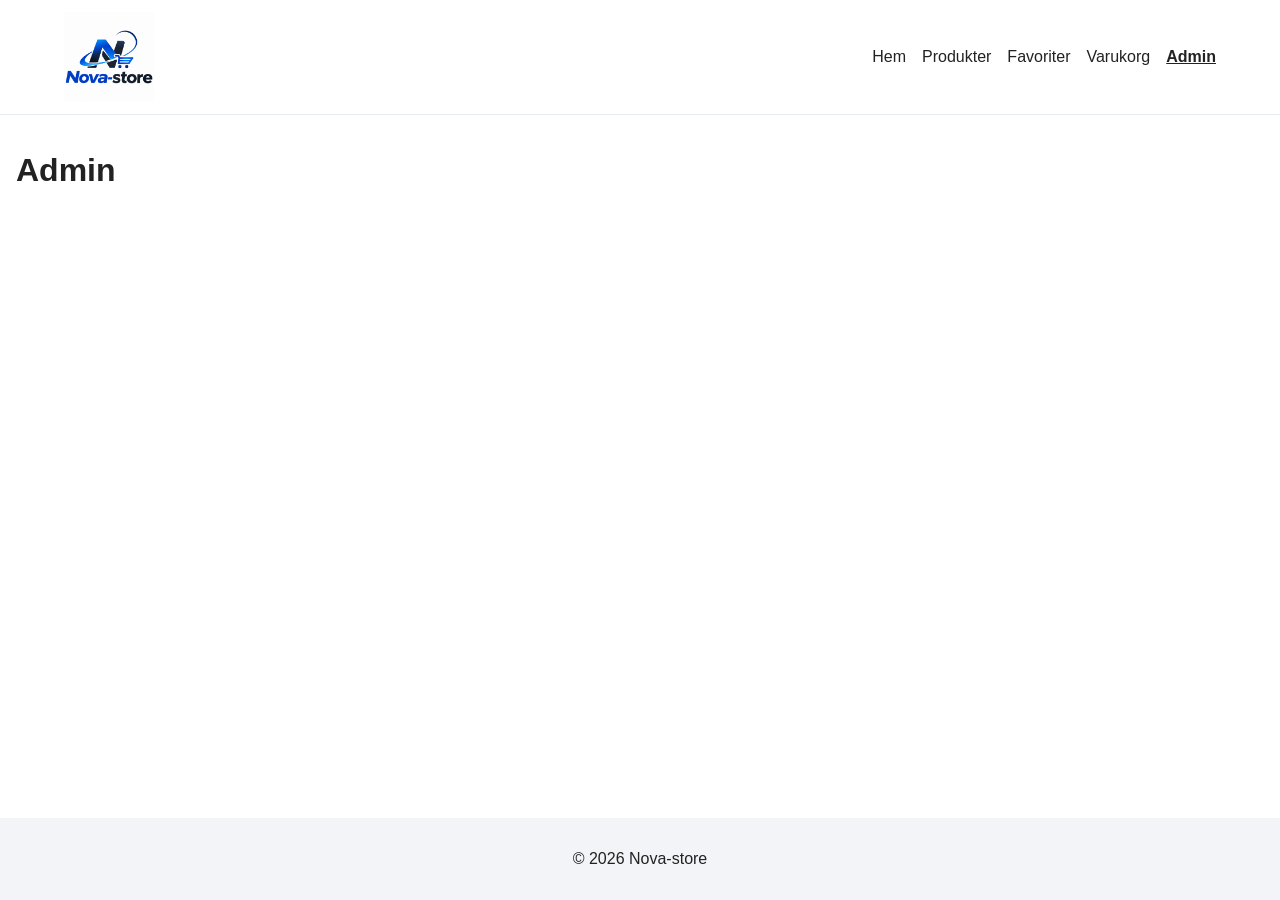
==== admin.html @ 7052245b "Added Logotype and adjusted header with some padding and solid border" ====
<!DOCTYPE html>
<html lang="sv">
    <head>
    <meta charset="UTF-8">
    <meta name="viewport" content="width=device-width, initial-scale=1.0">
    <title>Admin | Nova-store</title>
    <link rel="stylesheet" href="css/base.css">
    </head>
    <body>
    <a href="#main" class="skip-link">Hoppa till innehållet</a>

    <header class="site-header">
        <a href="index.html" class="logo"><img src="assets/Nova-store.png" alt="Nova-store"></a>

        <button class="menu-button" aria-expanded="false" aria-controls="site-nav">
        Meny
        </button>

        <nav id="site-nav" class="site-nav">
        <ul>
            <li><a href="index.html">Hem</a></li>
            <li><a href="products.html">Produkter</a></li>
            <li><a href="favorites.html">Favoriter</a></li>
            <li><a href="cart.html">Varukorg</a></li>
            <li><a href="admin.html" aria-current="page">Admin</a></li>
        </ul>
        </nav>
    </header>

    <main id="main">
        <h1>Admin</h1>
    </main>

    <footer class="site-footer">
        <p>© 2026 Nova-store</p>
    </footer>

    <script src="js/main.js"></script>
    </body>
</html>
---- css/base.css ----
/* 1. Design rules : everyone can use */

:root {
  --color-primary: #2f6db5;
  --color-text: #222222;
  --color-bg: #ffffff;
  --color-light: #f2f4f7;
  --font-main: Arial, Helvetica, sans-serif;
  --space-s: 8px;
  --space-m: 16px;
  --space-l: 32px;
  --radius: 8px;
}

/* 2. Basic reset */

* {
  box-sizing: border-box;
}

body {
  margin: 0;
  font-family: var(--font-main);
  color: var(--color-text);
  background-color: var(--color-bg);

  min-height: 100vh;
  display:flex;
  flex-direction: column;
}

/* 3. Skip link: hidden until you press Tab */

.skip-link {
  position: absolute;
  left: -9999px;
}

.skip-link:focus {
  left: var(--space-m);
  top: var(--space-m);
  background: var(--color-bg);
  padding: var(--space-s);
}

/* 4. Visible focus ring for keyboard users */

a:focus-visible,
button:focus-visible {
  outline: 3px solid var(--color-primary);
  outline-offset: 2px;
}

/* 5. Header */

.site-header {
  display: flex;
  flex-wrap: wrap;
  justify-content: space-between;
  align-items: center;
  padding: 12px 5%;
  background-color: var(--color-bg);
  border-bottom: 1px solid #e8edf4;
}

.logo {
  font-size: 1.5rem;
  font-weight: bold;
  color: var(--color-primary);
  text-decoration: none;
}

.logo img {
  display: block;
  width: 90px;
  height: auto;
}

/* 6. Menu on phone: hidden until it gets the class "open" */

.site-nav {
  display: none;
  width: 100%;
}

.site-nav.open {
  display: block;
}

.site-nav ul {
  list-style: none;
  padding: 0;
  margin: 0;
}

.site-nav a {
  display: block;
  padding: var(--space-s) 0;
  color: var(--color-text);
  text-decoration: none;
}

.site-nav a[aria-current="page"] {
  text-decoration: underline;
  font-weight: bold;
}

/* 7. Buttons */

button {
  font-family: var(--font-main);
  padding: var(--space-s) var(--space-m);
  border: none;
  border-radius: var(--radius);
  background-color: var(--color-primary);
  color: white;
  cursor: pointer;
}

/* 8. Main and footer */

main {
  padding: var(--space-m);
  flex: 1;
}

.site-footer {
  padding: var(--space-m);
  text-align: center;
  background-color: var(--color-light);
}

/* 9. Bigger screens: show the menu, hide the button */

@media (min-width: 768px) {
  .menu-button {
    display: none;
  }

  .site-nav {
    display: block;
    width: auto;
  }

  .site-nav ul {
    display: flex;
    gap: var(--space-m);
  }
}
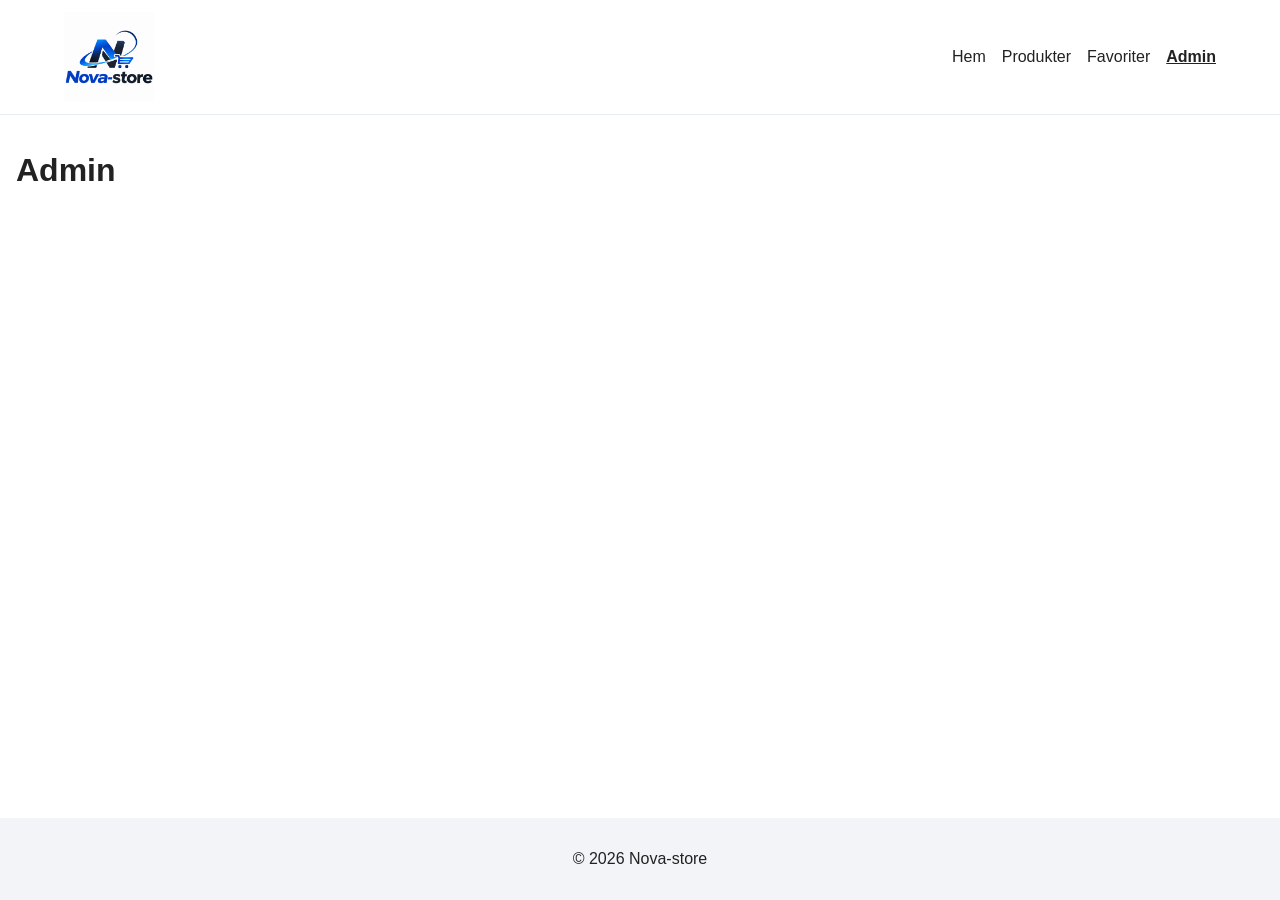
==== commit 8455b57f: "google fonts" ====
--- a/admin.html
+++ b/admin.html
@@ -1,29 +1,38 @@
+
 <!DOCTYPE html>
 <html lang="sv">
-    <head>
+
+<head>
     <meta charset="UTF-8">
     <meta name="viewport" content="width=device-width, initial-scale=1.0">
     <title>Admin | Nova-store</title>
     <link rel="stylesheet" href="css/base.css">
-    </head>
-    <body>
+    <link rel="stylesheet" href="https://cdnjs.cloudflare.com/ajax/libs/font-awesome/6.7.2/css/all.min.css">
+</head>
+
+<body>
     <a href="#main" class="skip-link">Hoppa till innehållet</a>
 
     <header class="site-header">
-        <a href="index.html" class="logo"><img src="assets/Nova-store.png" alt="Nova-store"></a>
+        <a href="index.html" class="logo">
+            <img src="assets/Nova-store.png" alt="Nova-store">
+        </a>
+
+        <a href="cart.html" class="header-cart" aria-label="Varukorg">
+            <i class="fa-solid fa-cart-shopping"></i>
+        </a>
 
         <button class="menu-button" aria-expanded="false" aria-controls="site-nav">
-        Meny
+            Meny
         </button>
 
         <nav id="site-nav" class="site-nav">
-        <ul>
-            <li><a href="index.html">Hem</a></li>
-            <li><a href="products.html">Produkter</a></li>
-            <li><a href="favorites.html">Favoriter</a></li>
-            <li><a href="cart.html">Varukorg</a></li>
-            <li><a href="admin.html" aria-current="page">Admin</a></li>
-        </ul>
+            <ul>
+                <li><a href="index.html">Hem</a></li>
+                <li><a href="products.html">Produkter</a></li>
+                <li><a href="favorites.html">Favoriter</a></li>
+                <li><a href="admin.html" aria-current="page">Admin</a></li>
+            </ul>
         </nav>
     </header>
 
@@ -36,5 +45,6 @@
     </footer>
 
     <script src="js/main.js"></script>
-    </body>
+</body>
+
 </html>
--- a/css/base.css
+++ b/css/base.css
@@ -131,6 +131,12 @@
   background-color: var(--color-light);
 }
 
+.header-cart {
+    display: none;
+}
+
+
+
 /* 9. Bigger screens: show the menu, hide the button */
 
 @media (min-width: 768px) {
@@ -148,3 +154,15 @@
     gap: var(--space-m);
   }
 }
+@media (max-width: 768px) {
+    .header-cart {
+        display: inline-flex;
+        align-items: center;
+        justify-content: center;
+        font-size: 24px;
+        color: #306fba;
+        margin-left: auto;
+        margin-right: 15px;
+        text-decoration: none;
+    }
+}
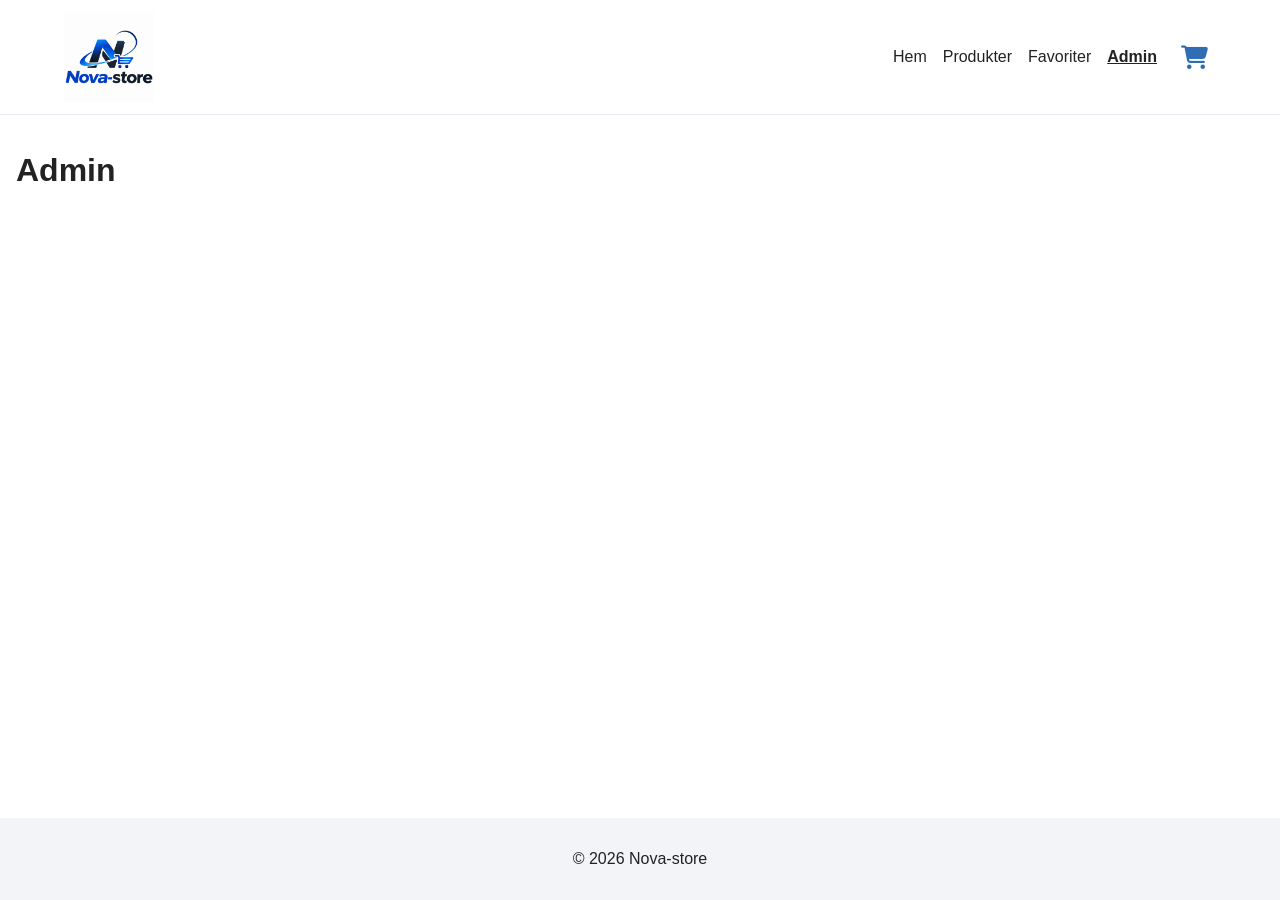
==== commit 77cd18db: "Add cart badge to header" ====
--- a/admin.html
+++ b/admin.html
@@ -14,26 +14,26 @@
     <a href="#main" class="skip-link">Hoppa till innehållet</a>
 
     <header class="site-header">
-        <a href="index.html" class="logo">
-            <img src="assets/Nova-store.png" alt="Nova-store">
+       
+     <button class="menu-button" aria-expanded="false" aria-controls="site-nav"> Meny </button>
+     <a href="index.html" class="logo"> <img src="assets/Nova-store.png" alt="Nova-store"> </a> 
+     
+     
+      <nav id="site-nav" class="site-nav"> 
+        <ul> 
+          <li><a href="index.html">Hem</a></li>
+          <li><a href="products.html">Produkter</a></li>
+          <li><a href="favorites.html">Favoriter</a></li> 
+          <li><a href="admin.html" aria-current="page">Admin</a></li>
+        </ul> 
+      </nav>
+        
+        <!-- korgen, ska alltid synas --> 
+         <a href="cart.html" class="header-cart" aria-label="Varukorg">
+             <i class="fa-solid fa-cart-shopping" aria-hidden="true"></i> 
+             <span id="cart-badge" class="cart-badge" hidden>0</span>
         </a>
-
-        <a href="cart.html" class="header-cart" aria-label="Varukorg">
-            <i class="fa-solid fa-cart-shopping"></i>
-        </a>
-
-        <button class="menu-button" aria-expanded="false" aria-controls="site-nav">
-            Meny
-        </button>
-
-        <nav id="site-nav" class="site-nav">
-            <ul>
-                <li><a href="index.html">Hem</a></li>
-                <li><a href="products.html">Produkter</a></li>
-                <li><a href="favorites.html">Favoriter</a></li>
-                <li><a href="admin.html" aria-current="page">Admin</a></li>
-            </ul>
-        </nav>
+  
     </header>
 
     <main id="main">
--- a/css/base.css
+++ b/css/base.css
@@ -1,4 +1,3 @@
-
 /* 1. Design rules : everyone can use */
 
 :root {
@@ -26,7 +25,7 @@
   background-color: var(--color-bg);
 
   min-height: 100vh;
-  display:flex;
+  display: flex;
   flex-direction: column;
 }
 
@@ -131,9 +130,6 @@
   background-color: var(--color-light);
 }
 
-.header-cart {
-    display: none;
-}
 
 
 
@@ -154,15 +150,86 @@
     gap: var(--space-m);
   }
 }
-@media (max-width: 768px) {
-    .header-cart {
-        display: inline-flex;
-        align-items: center;
-        justify-content: center;
-        font-size: 24px;
-        color: #306fba;
-        margin-left: auto;
-        margin-right: 15px;
-        text-decoration: none;
-    }
+
+/* korgikonen, syns ALLTID */
+.header-cart {
+  display: inline-flex;
+  align-items: center;
+  padding: var(--space-s);
+  font-size: 24px;
+  color: var(--color-primary);
+  text-decoration: none;
+}
+
+/* på cart.html: streck under ikonen */
+.header-cart[aria-current="page"] {
+  border-bottom: 3px solid var(--color-primary);
+}
+
+/* mobil: Meny vänster, logga, korg höger, menyn under */
+.menu-button {
+  order: 1;
+}
+
+.logo {
+  order: 2;
+  margin-left: var(--space-s);
+  margin-right: auto;
+  /* puttar korgen åt höger */
+}
+
+.header-cart {
+  order: 3;
+}
+
+.site-nav {
+  order: 4;
+}
+
+/* dator: logga, länkar, korg längst till höger */
+
+@media (min-width: 768px) {
+  .logo {
+    order: 1;
+    margin-left: 0;
+    margin-right: 0;
+  }
+
+  .site-nav {
+    order: 2;
+    margin-left: auto;
+    /* länkarna till höger */
+  }
+
+  .header-cart {
+    order: 3;
+    margin-left: var(--space-m);
+  }
+}
+
+/* badgen sitter över ikonens hörn */
+.header-cart {
+  position: relative;
+}
+
+.cart-badge {
+  position: absolute;
+  top: 0;
+  right: 0;
+  min-width: 20px;
+  height: 20px;
+  padding: 0 5px;
+  border-radius: 10px;
+  background-color: #b42318;
+  color: white;
+  font-family: var(--font-main);
+  font-size: 12px;
+  font-weight: bold;
+  display: flex;
+  align-items: center;
+  justify-content: center;
+}
+/* viktigt! annars syns den ändå */
+.cart-badge[hidden] {
+  display: none;
 }
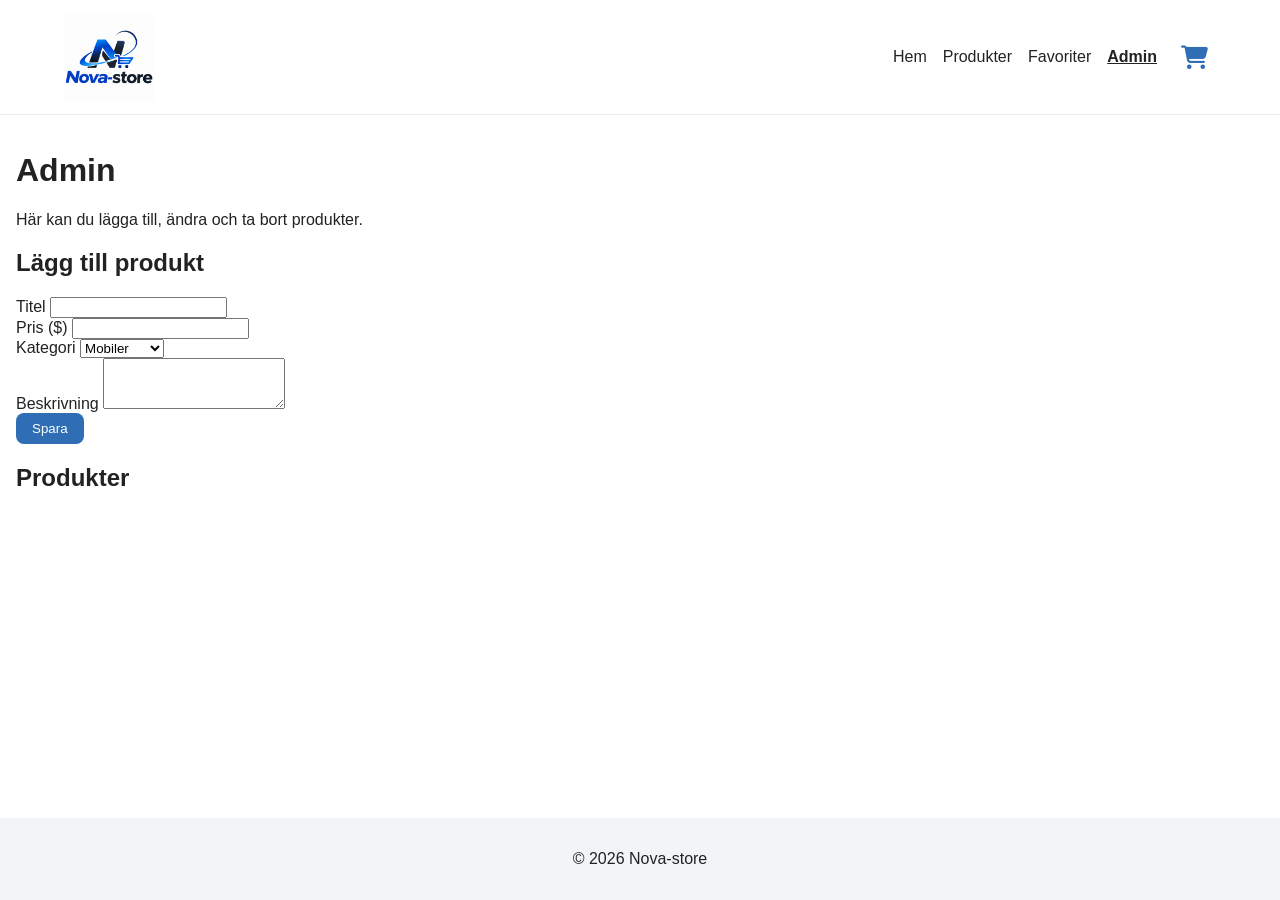
==== commit bae65df9: "Add admin page" ====
--- a/admin.html
+++ b/admin.html
@@ -38,6 +38,60 @@
 
     <main id="main">
         <h1>Admin</h1>
+         <p>Här kan du lägga till, ändra och ta bort produkter.</p>
+          <section class="admin-form-section" aria-labelledby="form-heading">
+    <h2 id="form-heading">Lägg till produkt</h2>
+
+    <form id="product-form" class="product-form">
+      <div class="form-field">
+        <label for="product-title">Titel</label>
+        <input type="text" id="product-title" required>
+      </div>
+
+       <div class="form-field">
+        <label for="product-price">Pris ($)</label>
+        <input type="number" id="product-price" min="0" step="0.01" required>
+      </div>
+
+      <div class="form-field">
+        <label for="product-category">Kategori</label>
+        <select id="product-category">
+          <option value="smartphones">Mobiler</option>
+          <option value="laptops">Datorer</option>
+          <option value="tablets">Surfplattor</option>
+          <option value="mobile-accessories">Tillbehör</option>
+        </select>
+      </div>
+       <div class="form-field">
+        <label for="product-description">Beskrivning</label>
+        <textarea id="product-description" rows="3"></textarea>
+      </div>
+
+      <div class="form-buttons">
+       <button type="submit" id="save-button">Spara</button>
+        <button type="button" id="cancel-button" class="cancel-button" hidden>Avbryt</button> 
+      </div>
+      </form>
+  </section>
+
+   <p id="admin-message" class="admin-message" role="status" aria-live="polite"></p>
+
+    <h2 id="list-heading">Produkter</h2>
+    <ul id="admin-list" class="admin-list"></ul>
+  </section>
+</main>
+
+
+
+
+
+
+
+
+
+
+
+
     </main>
 
     <footer class="site-footer">
@@ -45,6 +99,10 @@
     </footer>
 
     <script src="js/main.js"></script>
+    <script src="js/counters.js"></script>
+    <script src="js/api.js"></script>
+    <script src="js/admin.js"></script>
+
 </body>
 
 </html>
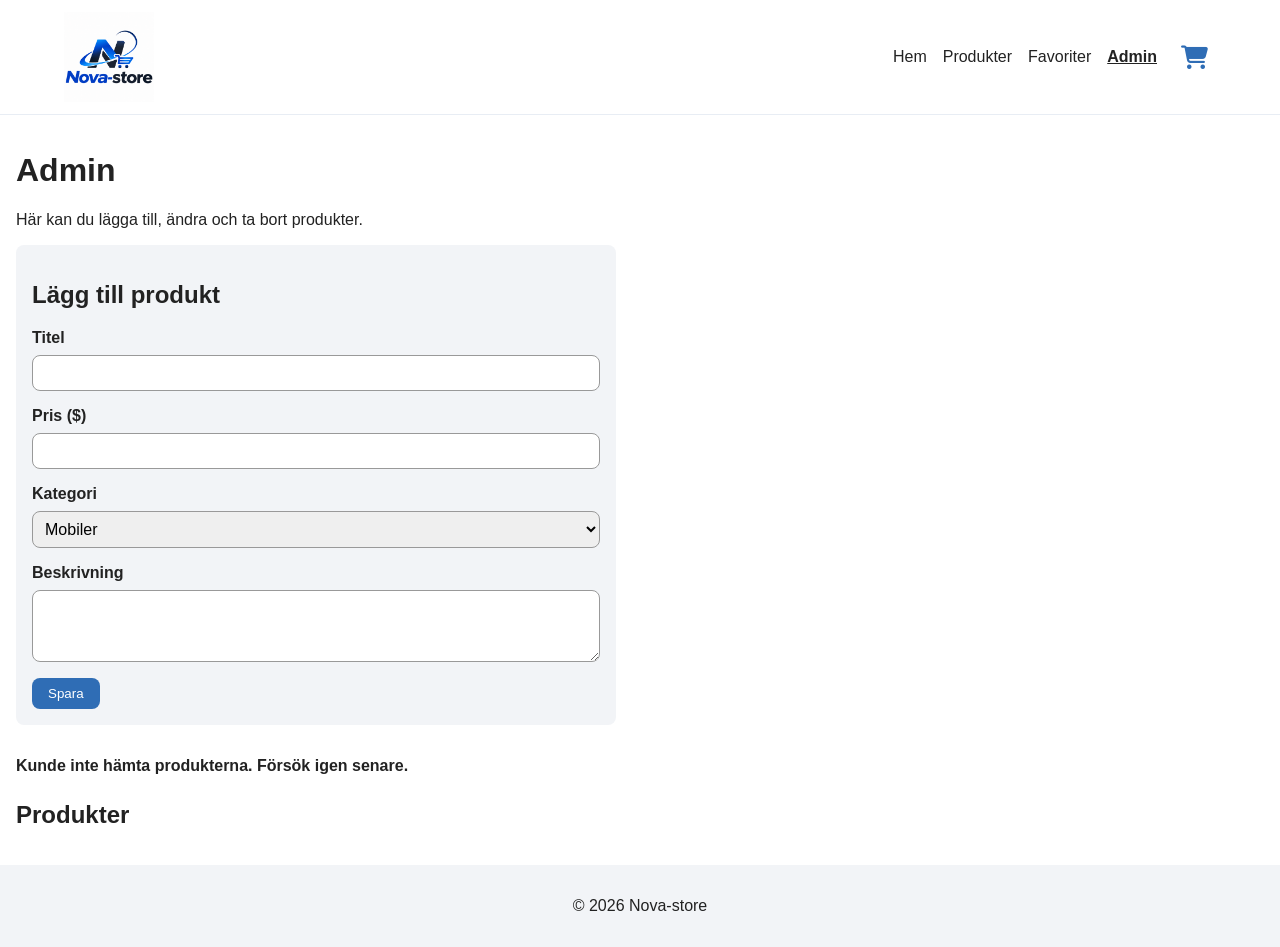
==== commit 1972df78: "css, delete, admin" ====
--- a/admin.html
+++ b/admin.html
@@ -8,6 +8,7 @@
     <title>Admin | Nova-store</title>
     <link rel="stylesheet" href="css/base.css">
     <link rel="stylesheet" href="https://cdnjs.cloudflare.com/ajax/libs/font-awesome/6.7.2/css/all.min.css">
+    <link rel="stylesheet" href="css/admin.css">
 </head>
 
 <body>
--- a/css/admin.css
+++ b/css/admin.css
@@ -0,0 +1,84 @@
+.admin-form-section {
+  max-width: 600px;
+  padding: var(--space-m);
+  margin-bottom: var(--space-l);
+  background-color: var(--color-light);
+  border-radius: var(--radius);
+}
+.product-form {
+  display: flex;
+  flex-direction: column;
+  gap: var(--space-m);
+}
+.form-field {
+  display: flex;
+  flex-direction: column;
+  gap: var(--space-s);
+}
+.form-field label {
+  font-weight: bold;
+}
+.form-field input,
+.form-field select,
+.form-field textarea {
+  padding: var(--space-s);
+  font-family: var(--font-main);
+  font-size: 1rem;
+  border: 1px solid #999999;
+  border-radius: var(--radius);
+}
+.form-field input:focus-visible,
+.form-field select:focus-visible,
+.form-field textarea:focus-visible {
+  outline: 3px solid var(--color-primary);
+  outline-offset: 2px;
+}
+.form-buttons {
+  display: flex;
+  gap: var(--space-s);
+}
+.cancel-button {
+  background-color: #666666;
+}
+.admin-message {
+  min-height: 1.5em;
+  font-weight: bold;
+}
+.admin-list {
+  list-style: none;
+  padding: 0;
+  margin: 0;
+}
+.admin-item {
+  display: grid;
+  grid-template-columns: 50px 1fr;
+  gap: var(--space-s);
+  align-items: center;
+  padding: var(--space-s) 0;
+  border-bottom: 1px solid #dddddd;
+}
+.admin-item img {
+  width: 50px;
+  height: 50px;
+  object-fit: contain;
+}
+.admin-info {
+  display: flex;
+  flex-direction: column;
+}
+.admin-buttons {
+  grid-column: 1 / -1;
+  display: flex;
+  gap: var(--space-s);
+}
+.delete-button {
+  background-color: #b42318;
+}
+@media (min-width: 768px) {
+  .admin-item {
+    grid-template-columns: 50px 1fr auto;
+  }
+  .admin-buttons {
+    grid-column: auto;
+  }
+}
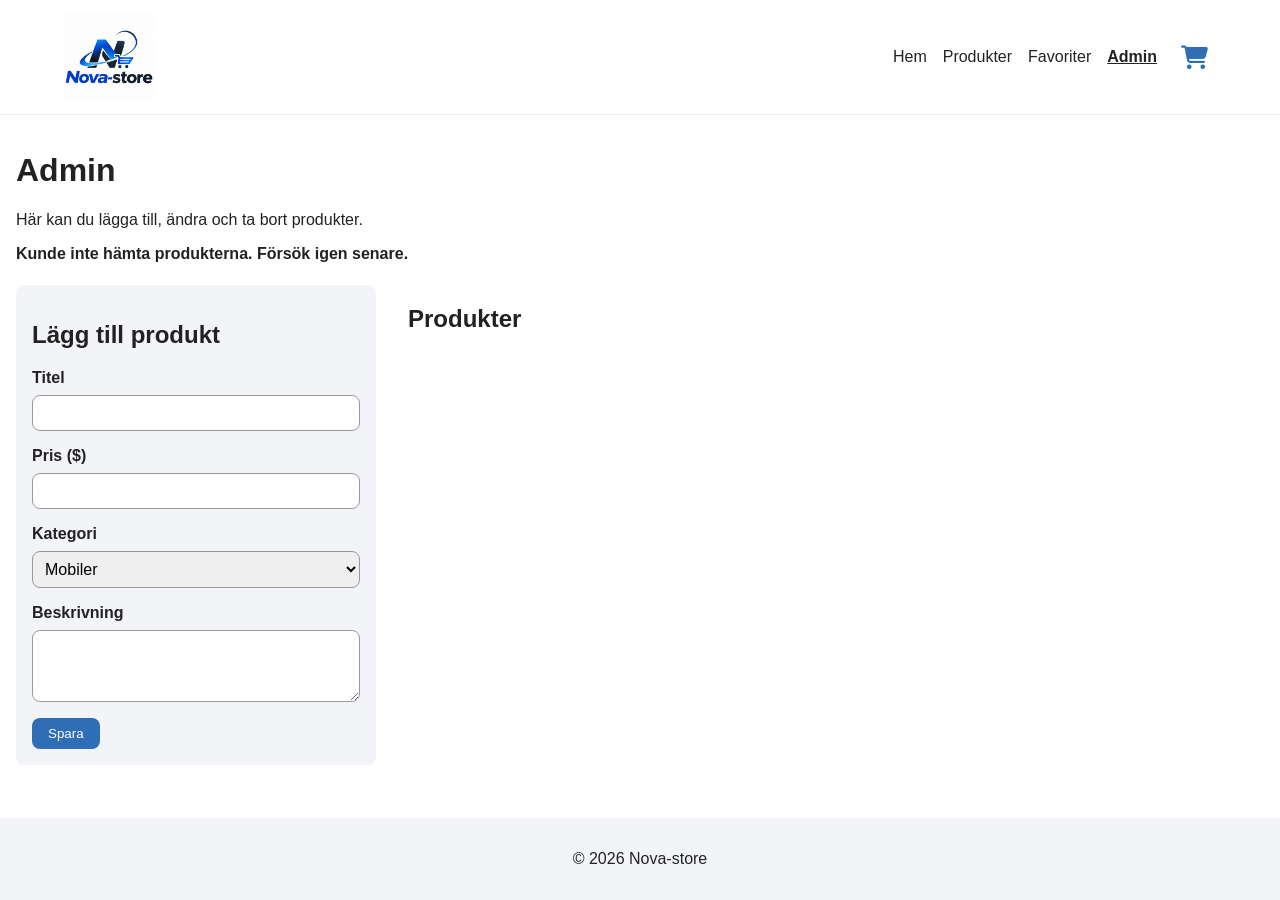
==== commit 729a9c4d: "admin page: form and products list side by side" ====
--- a/admin.html
+++ b/admin.html
@@ -1,86 +1,90 @@
-
 <!DOCTYPE html>
 <html lang="sv">
 
 <head>
-    <meta charset="UTF-8">
-    <meta name="viewport" content="width=device-width, initial-scale=1.0">
-    <title>Admin | Nova-store</title>
-    <link rel="stylesheet" href="css/base.css">
-    <link rel="stylesheet" href="https://cdnjs.cloudflare.com/ajax/libs/font-awesome/6.7.2/css/all.min.css">
-    <link rel="stylesheet" href="css/admin.css">
+  <meta charset="UTF-8">
+  <meta name="viewport" content="width=device-width, initial-scale=1.0">
+  <title>Admin | Nova-store</title>
+  <link rel="stylesheet" href="css/base.css">
+  <link rel="stylesheet" href="https://cdnjs.cloudflare.com/ajax/libs/font-awesome/6.7.2/css/all.min.css">
+  <link rel="stylesheet" href="css/admin.css">
 </head>
 
 <body>
-    <a href="#main" class="skip-link">Hoppa till innehållet</a>
+  <a href="#main" class="skip-link">Hoppa till innehållet</a>
 
-    <header class="site-header">
-       
-     <button class="menu-button" aria-expanded="false" aria-controls="site-nav"> Meny </button>
-     <a href="index.html" class="logo"> <img src="assets/Nova-store.png" alt="Nova-store"> </a> 
-     
-     
-      <nav id="site-nav" class="site-nav"> 
-        <ul> 
-          <li><a href="index.html">Hem</a></li>
-          <li><a href="products.html">Produkter</a></li>
-          <li><a href="favorites.html">Favoriter</a></li> 
-          <li><a href="admin.html" aria-current="page">Admin</a></li>
-        </ul> 
-      </nav>
-        
-        <!-- korgen, ska alltid synas --> 
-         <a href="cart.html" class="header-cart" aria-label="Varukorg">
-             <i class="fa-solid fa-cart-shopping" aria-hidden="true"></i> 
-             <span id="cart-badge" class="cart-badge" hidden>0</span>
-        </a>
-  
-    </header>
+  <header class="site-header">
 
-    <main id="main">
-        <h1>Admin</h1>
-         <p>Här kan du lägga till, ändra och ta bort produkter.</p>
-          <section class="admin-form-section" aria-labelledby="form-heading">
-    <h2 id="form-heading">Lägg till produkt</h2>
+    <button class="menu-button" aria-expanded="false" aria-controls="site-nav"> Meny </button>
+    <a href="index.html" class="logo"> <img src="assets/Nova-store.png" alt="Nova-store"> </a>
 
-    <form id="product-form" class="product-form">
-      <div class="form-field">
-        <label for="product-title">Titel</label>
-        <input type="text" id="product-title" required>
-      </div>
 
-       <div class="form-field">
-        <label for="product-price">Pris ($)</label>
-        <input type="number" id="product-price" min="0" step="0.01" required>
-      </div>
+    <nav id="site-nav" class="site-nav">
+      <ul>
+        <li><a href="index.html">Hem</a></li>
+        <li><a href="products.html">Produkter</a></li>
+        <li><a href="favorites.html">Favoriter</a></li>
+        <li><a href="admin.html" aria-current="page">Admin</a></li>
+      </ul>
+    </nav>
 
-      <div class="form-field">
-        <label for="product-category">Kategori</label>
-        <select id="product-category">
-          <option value="smartphones">Mobiler</option>
-          <option value="laptops">Datorer</option>
-          <option value="tablets">Surfplattor</option>
-          <option value="mobile-accessories">Tillbehör</option>
-        </select>
-      </div>
-       <div class="form-field">
-        <label for="product-description">Beskrivning</label>
-        <textarea id="product-description" rows="3"></textarea>
-      </div>
+    <!-- korgen, ska alltid synas -->
+    <a href="cart.html" class="header-cart" aria-label="Varukorg">
+      <i class="fa-solid fa-cart-shopping" aria-hidden="true"></i>
+      <span id="cart-badge" class="cart-badge" hidden>0</span>
+    </a>
 
-      <div class="form-buttons">
-       <button type="submit" id="save-button">Spara</button>
-        <button type="button" id="cancel-button" class="cancel-button" hidden>Avbryt</button> 
-      </div>
-      </form>
-  </section>
+  </header>
 
-   <p id="admin-message" class="admin-message" role="status" aria-live="polite"></p>
+  <main id="main">
+    <h1>Admin</h1>
+    <p>Här kan du lägga till, ändra och ta bort produkter.</p>
 
-    <h2 id="list-heading">Produkter</h2>
-    <ul id="admin-list" class="admin-list"></ul>
-  </section>
-</main>
+    <p id="admin-message" class="admin-message" role="status" aria-live="polite"></p>
+    <div class="admin-layout">
+      <section class="admin-form-section" aria-labelledby="form-heading">
+        <h2 id="form-heading">Lägg till produkt</h2>
+
+        <form id="product-form" class="product-form">
+          <div class="form-field">
+            <label for="product-title">Titel</label>
+            <input type="text" id="product-title" required>
+          </div>
+
+          <div class="form-field">
+            <label for="product-price">Pris ($)</label>
+            <input type="number" id="product-price" min="0" step="0.01" required>
+          </div>
+
+          <div class="form-field">
+            <label for="product-category">Kategori</label>
+            <select id="product-category">
+              <option value="smartphones">Mobiler</option>
+              <option value="laptops">Datorer</option>
+              <option value="tablets">Surfplattor</option>
+              <option value="mobile-accessories">Tillbehör</option>
+            </select>
+          </div>
+          <div class="form-field">
+            <label for="product-description">Beskrivning</label>
+            <textarea id="product-description" rows="3"></textarea>
+          </div>
+
+          <div class="form-buttons">
+            <button type="submit" id="save-button">Spara</button>
+            <button type="button" id="cancel-button" class="cancel-button" hidden>Avbryt</button>
+          </div>
+        </form>
+      </section>
+
+
+      <section  class="admin-list-section" aria-labelledby="list-heading">
+        <h2 id="list-heading">Produkter</h2>
+        <ul id="admin-list" class="admin-list"></ul>
+      </section>
+
+    </div>
+  </main>
 
 
 
@@ -93,17 +97,17 @@
 
 
 
-    </main>
 
-    <footer class="site-footer">
-        <p>© 2026 Nova-store</p>
-    </footer>
 
-    <script src="js/main.js"></script>
-    <script src="js/counters.js"></script>
-    <script src="js/api.js"></script>
-    <script src="js/admin.js"></script>
+  <footer class="site-footer">
+    <p>© 2026 Nova-store</p>
+  </footer>
+
+  <script src="js/main.js"></script>
+  <script src="js/counters.js"></script>
+  <script src="js/api.js"></script>
+  <script src="js/admin.js"></script>
 
 </body>
 
-</html>
+</html>
--- a/css/admin.css
+++ b/css/admin.css
@@ -81,4 +81,23 @@
   .admin-buttons {
     grid-column: auto;
   }
+}
+
+
+.admin-layout {
+  display: grid;
+  gap: var(--space-l);
+}
+
+@media (min-width: 900px) {
+  .admin-layout {
+    grid-template-columns: 360px 1fr;
+    align-items: start;
+  }
+
+  
+  .admin-form-section {
+    max-width: none;
+    margin-bottom: 0;
+  }
 }
